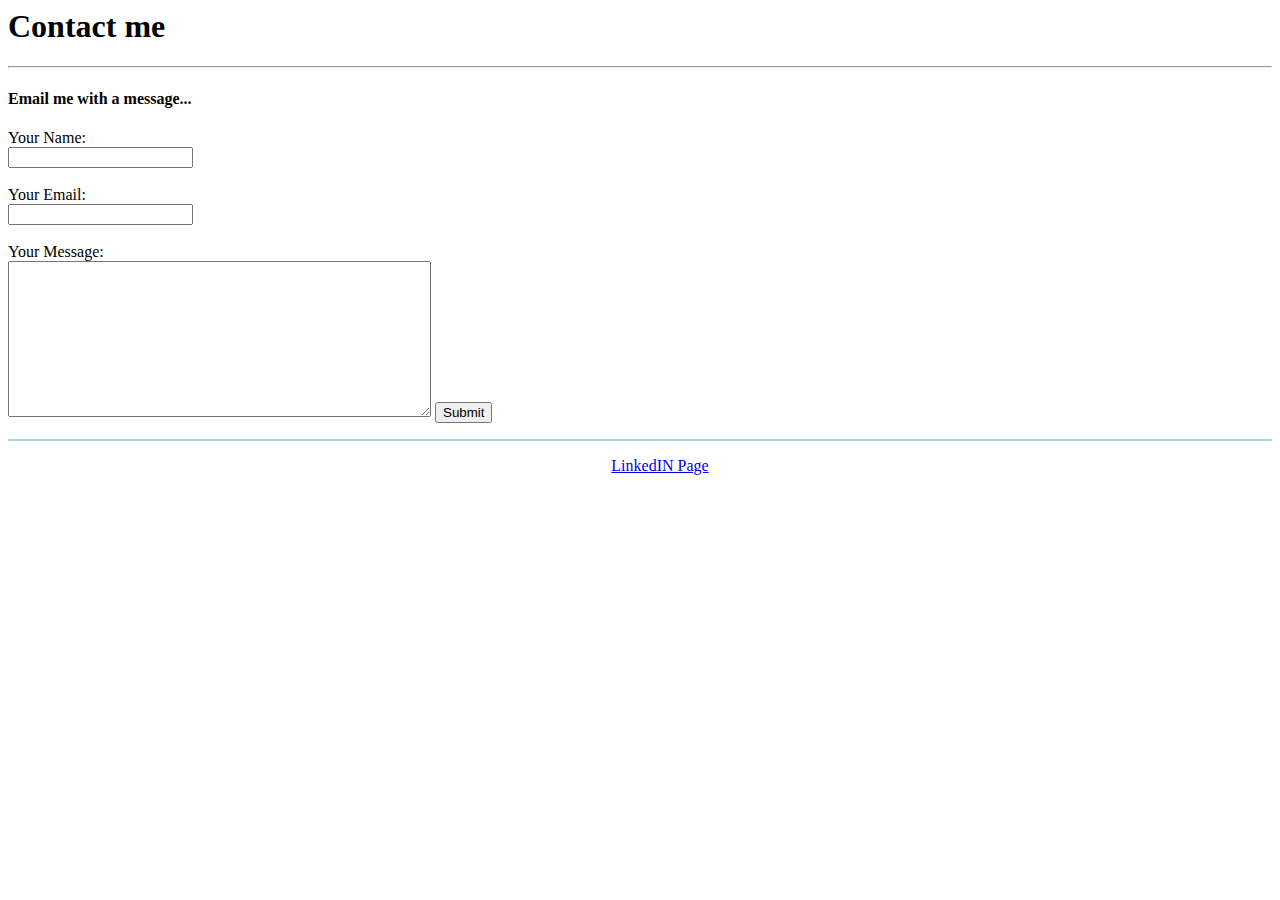
==== Contact.html @ 4c21645d "Add files via upload" ====
<html><!DOCTYPE html>
<html lang="en">
<head>
    <meta charset="UTF-8">
    <meta name="viewport" content="width=device-width, initial-scale=1.0">
    <title>Contact me</title>
    <link rel="stylesheet" href="./css/styles.css">
</head>
<body>   
    <h1>Contact me</h1> 
    <hr>
    <h4>Email me with a message...</h4>
    <form action="mailto:pretsdaya@outlook.com" method="POST" enctype="text/plain">
        <label>Your Name:</label><br>
        <input type="text" name="Name: "><br><br>
        <label>Your Email:</label><br>
        <input type="email"><br><br>
        <label>Your Message:</label><br>
        <textarea name="yourMessage" rows="10" cols="50"></textarea>
        <input type="submit">
    </form>
    <hr color=lightblue>
    <center>         
        <ul>       
            <!-- <a href="mailto:pretsdaya@gmail.com">Email: pretsdaya@gmail.com</a> -->            
            <a href="http://www.linkedin.com/in/PreteshDaya">LinkedIN Page</a>            
        </ul>
    </center>

</body>
</html></html>
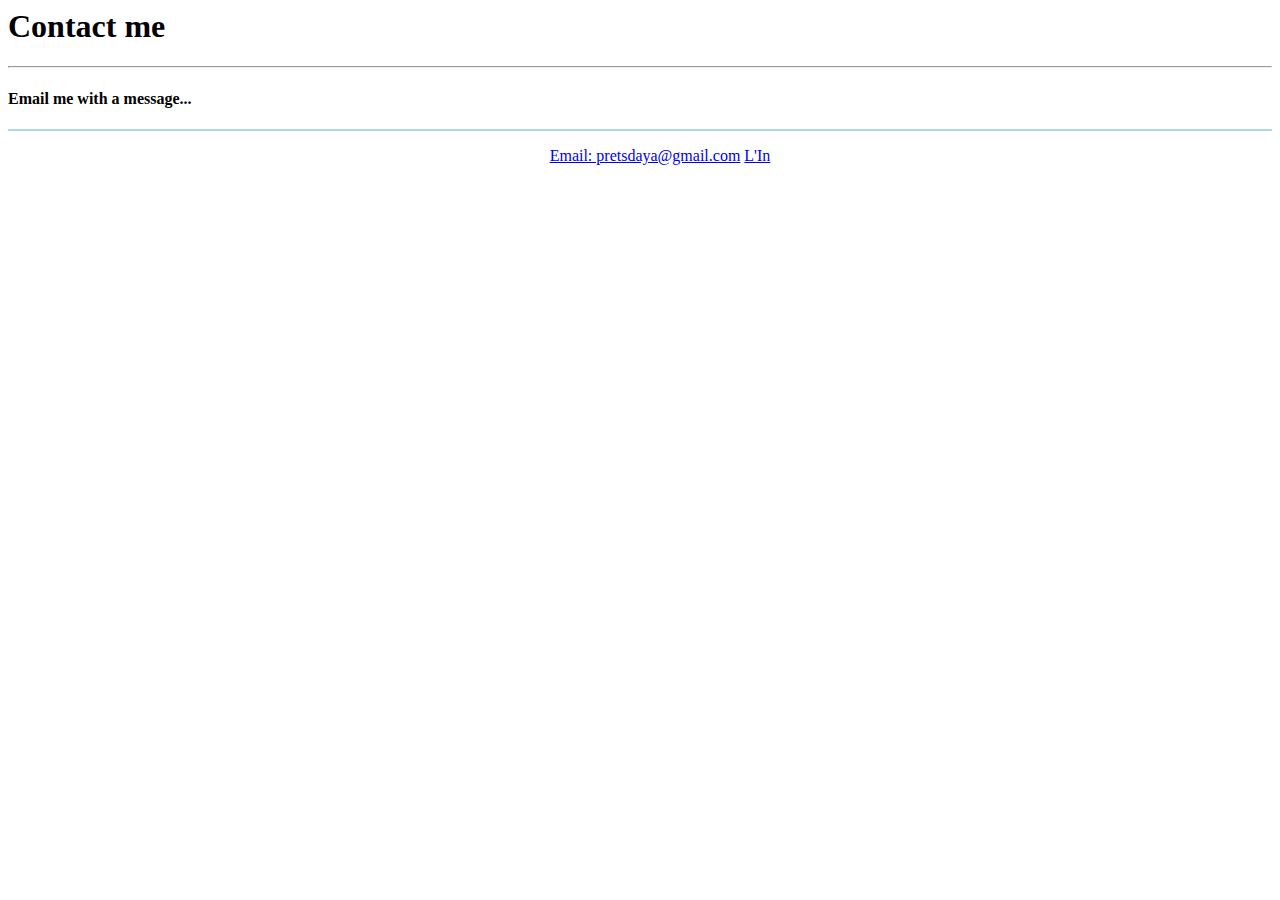
==== commit 7e6fc858: "Update Contact.html" ====
--- a/Contact.html
+++ b/Contact.html
@@ -10,6 +10,7 @@
     <h1>Contact me</h1> 
     <hr>
     <h4>Email me with a message...</h4>
+    <!-- 
     <form action="mailto:pretsdaya@outlook.com" method="POST" enctype="text/plain">
         <label>Your Name:</label><br>
         <input type="text" name="Name: "><br><br>
@@ -19,13 +20,14 @@
         <textarea name="yourMessage" rows="10" cols="50"></textarea>
         <input type="submit">
     </form>
+    -->
     <hr color=lightblue>
     <center>         
         <ul>       
-            <!-- <a href="mailto:pretsdaya@gmail.com">Email: pretsdaya@gmail.com</a> -->            
-            <a href="http://www.linkedin.com/in/PreteshDaya">LinkedIN Page</a>            
+            <a href="mailto:pretsdaya@gmail.com">Email: pretsdaya@gmail.com</a>           
+            <a href="http://www.linkedin.com/in/PreteshDaya">L'In</a>            
         </ul>
     </center>
 
 </body>
-</html></html>+</html></html>
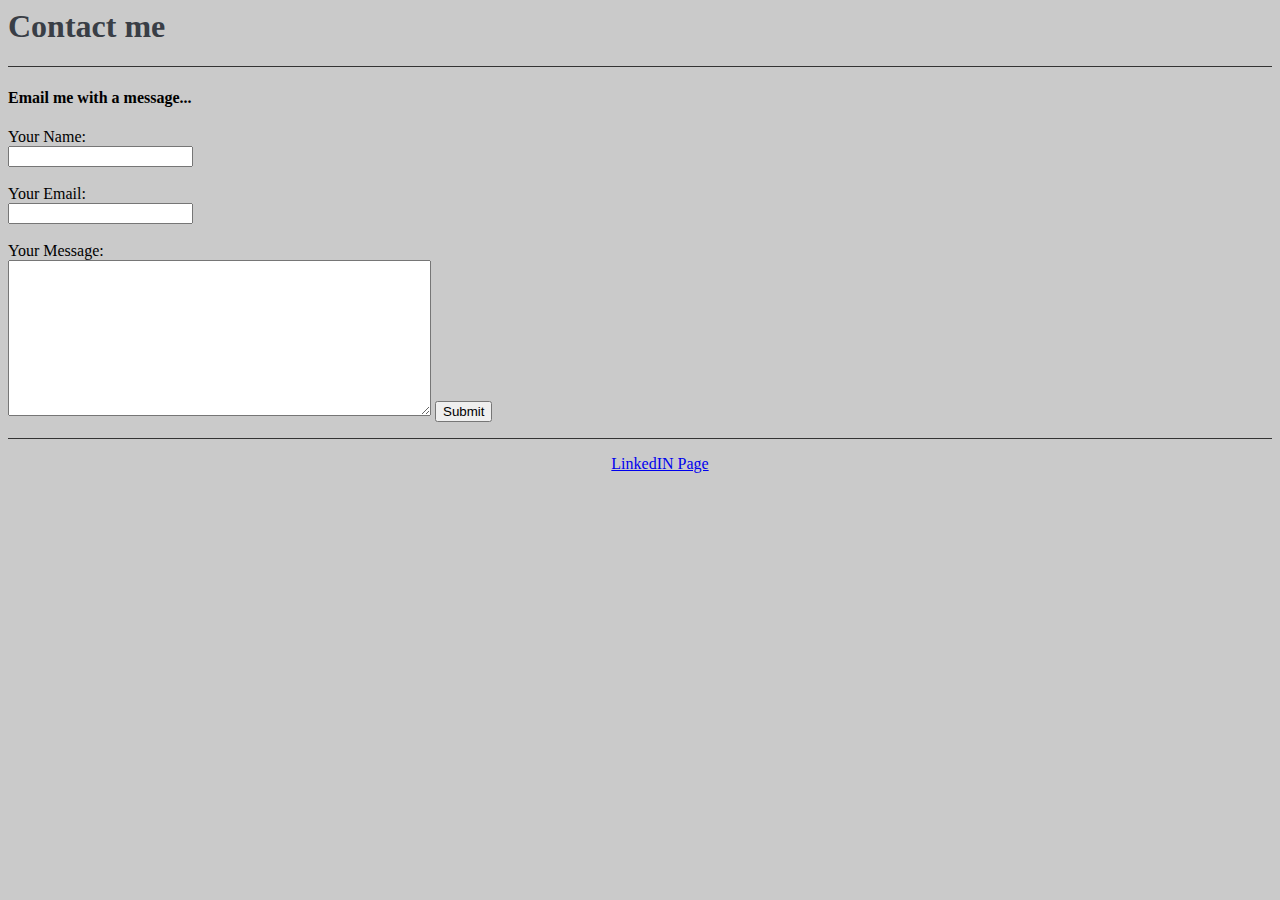
==== commit 6ab2aa55: "Update Contact.html" ====
--- a/Contact.html
+++ b/Contact.html
@@ -10,7 +10,6 @@
     <h1>Contact me</h1> 
     <hr>
     <h4>Email me with a message...</h4>
-    <!-- 
     <form action="mailto:pretsdaya@outlook.com" method="POST" enctype="text/plain">
         <label>Your Name:</label><br>
         <input type="text" name="Name: "><br><br>
@@ -20,12 +19,11 @@
         <textarea name="yourMessage" rows="10" cols="50"></textarea>
         <input type="submit">
     </form>
-    -->
-    <hr color=lightblue>
+    <hr>
     <center>         
         <ul>       
-            <a href="mailto:pretsdaya@gmail.com">Email: pretsdaya@gmail.com</a>           
-            <a href="http://www.linkedin.com/in/PreteshDaya">L'In</a>            
+            <!-- <a href="mailto:pretsdaya@gmail.com">Email: pretsdaya@gmail.com</a> -->            
+            <a href="http://www.linkedin.com/in/PreteshDaya">LinkedIN Page</a>            
         </ul>
     </center>
 
--- a/css/styles.css
+++ b/css/styles.css
@@ -0,0 +1,42 @@
+body {
+    background-color: #cacaca;
+}
+/*
+hr {
+    border-style: none;
+    border-top-style: dotted;
+    border-width: 2px;
+    border-;
+}
+*/
+hr {
+    border: none;
+    border-top: 0.4px double #333;
+    color: #333;
+    text-align: center;
+}
+
+h1 {
+    color: #393e46;
+}
+#topline {
+    border-style: solid;
+    border-width: 0.2px;
+    border-color: rgb(11, 101, 124);
+    height: 0.2px;
+}
+#customline {
+    border-style: solid;
+    border-width: 0.5px;
+    border-color: rgb(11, 101, 124)
+}
+
+a:hover {
+    color: #e46319;
+    background-color: rgb(63, 60, 60);
+    font-size: larger;
+}
+
+.monospace {
+    font-family: Lucida Console, Courier, monospace;
+  }
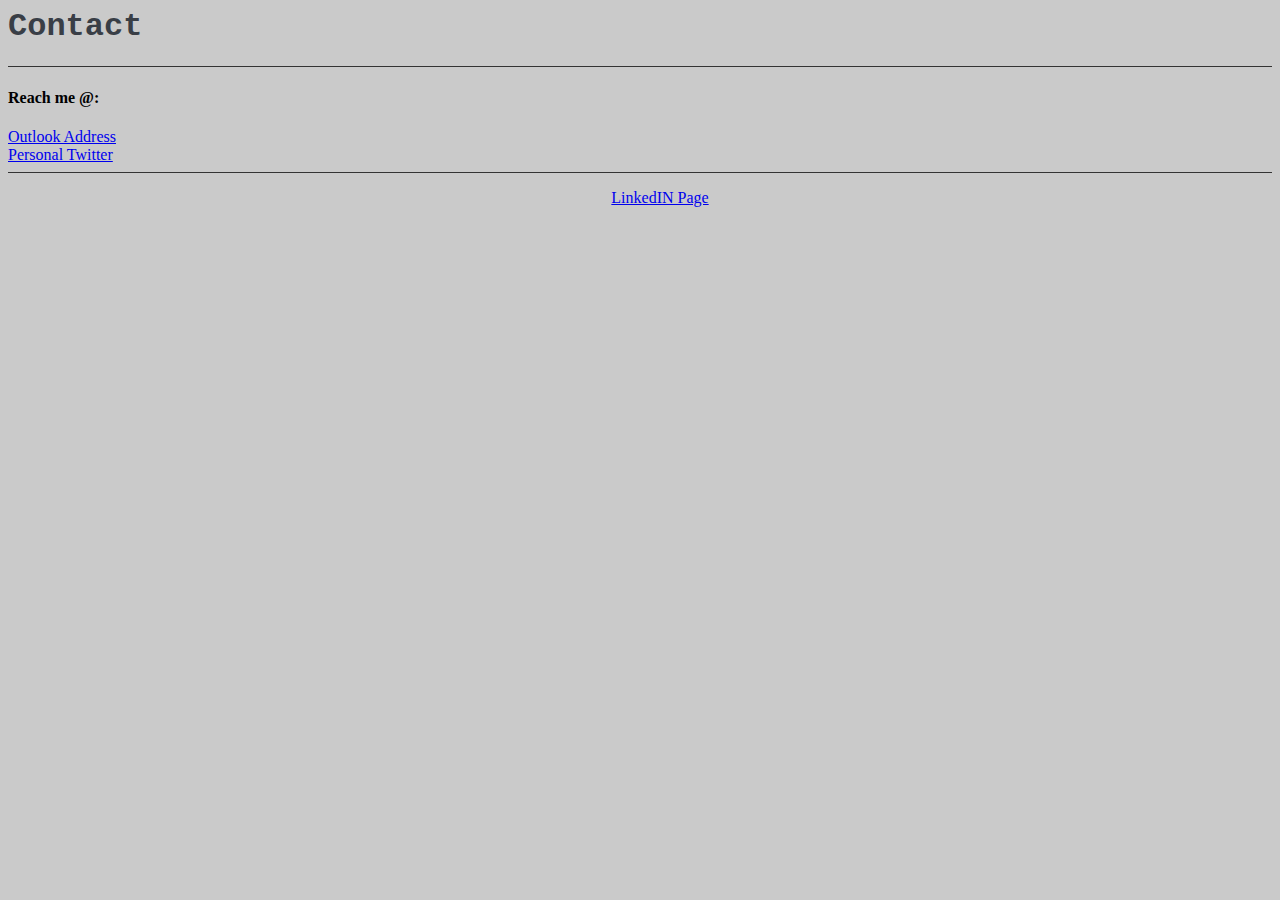
==== commit 94060a0e: "Add files via upload" ====
--- a/Contact.html
+++ b/Contact.html
@@ -7,10 +7,15 @@
     <link rel="stylesheet" href="./css/styles.css">
 </head>
 <body>   
-    <h1>Contact me</h1> 
+    <h1 class=monospace>Contact</h1> 
     <hr>
-    <h4>Email me with a message...</h4>
-    <form action="mailto:pretsdaya@outlook.com" method="POST" enctype="text/plain">
+    <h4>Reach me @:</h4>
+    <a href="mailto:pretsdaya@outlook.com">Outlook Address</a>
+    <br>
+    <a href="https://twitter.com/Pretsdaya">Personal Twitter</a>
+    
+    <br>
+    <!-- <form action="mailto:pretsdaya@outlook.com" method="POST" enctype="text/plain">
         <label>Your Name:</label><br>
         <input type="text" name="Name: "><br><br>
         <label>Your Email:</label><br>
@@ -18,7 +23,7 @@
         <label>Your Message:</label><br>
         <textarea name="yourMessage" rows="10" cols="50"></textarea>
         <input type="submit">
-    </form>
+    </form> -->
     <hr>
     <center>         
         <ul>       
@@ -28,4 +33,4 @@
     </center>
 
 </body>
-</html></html>
+</html></html>--- a/css/styles.css
+++ b/css/styles.css
@@ -1,42 +1,60 @@
-body {
-    background-color: #cacaca;
-}
-/*
-hr {
-    border-style: none;
-    border-top-style: dotted;
-    border-width: 2px;
-    border-;
-}
-*/
-hr {
-    border: none;
-    border-top: 0.4px double #333;
-    color: #333;
-    text-align: center;
-}
-
-h1 {
-    color: #393e46;
-}
-#topline {
-    border-style: solid;
-    border-width: 0.2px;
-    border-color: rgb(11, 101, 124);
-    height: 0.2px;
-}
-#customline {
-    border-style: solid;
-    border-width: 0.5px;
-    border-color: rgb(11, 101, 124)
-}
-
-a:hover {
-    color: #e46319;
-    background-color: rgb(63, 60, 60);
-    font-size: larger;
-}
-
-.monospace {
-    font-family: Lucida Console, Courier, monospace;
-  }
+body {
+    background-color: #cacaca;
+}
+
+p {
+    text-align: justify;
+}
+/*
+hr {
+    border-style: none;
+    border-top-style: dotted;
+    border-width: 2px;
+    border-;
+}
+*/
+hr {
+    border: none;
+    border-top: 0.4px double #333;
+    color: #333;
+    text-align: center;
+}
+
+h1 {
+    color: #393e46;
+}
+#topline {
+    border-style: solid;
+    border-width: 0.2px;
+    border-color: rgb(11, 101, 124);
+    height: 0.2px;
+}
+#customline {
+    border-style: solid;
+    border-width: 0.5px;
+    border-color: rgb(11, 101, 124)
+}
+
+a:hover {
+    color: #e46319;
+    background-color: rgb(63, 60, 60);
+    font-size: larger;
+}
+
+.bio {
+    width: 85vw;
+    /* background-color: palevioletred; */
+    /* display: block; */
+    padding-bottom: 0px;
+    margin-bottom: 0px;
+    margin-bottom: 0px;
+    /* padding-top: 15px; */
+}
+
+.monospace {
+    font-family: Lucida Console, Courier, monospace;
+  }
+
+.checked {
+    color: orange;
+  }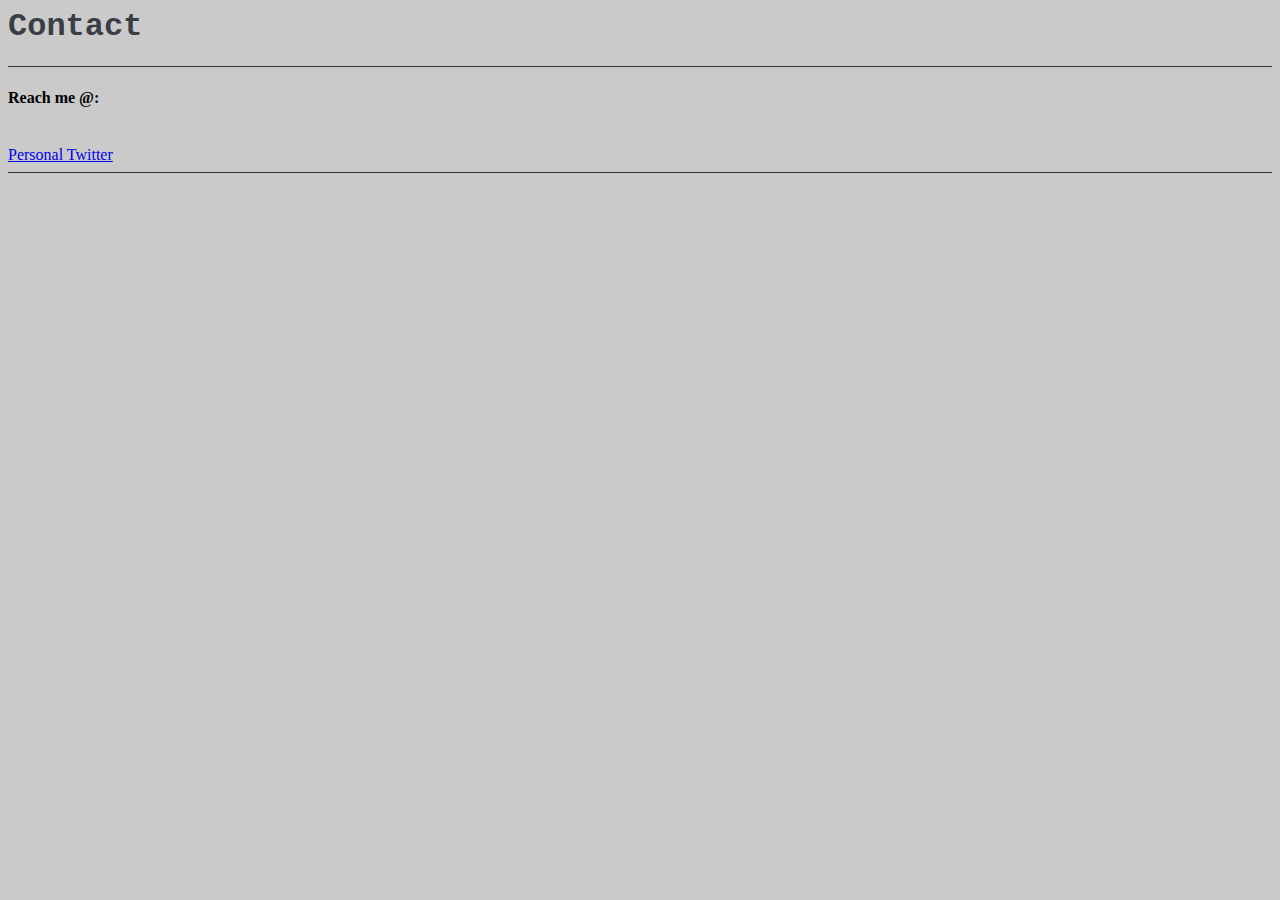
==== commit 0ed4dba0: "Update Contact.html" ====
--- a/Contact.html
+++ b/Contact.html
@@ -10,7 +10,7 @@
     <h1 class=monospace>Contact</h1> 
     <hr>
     <h4>Reach me @:</h4>
-    <a href="mailto:pretsdaya@outlook.com">Outlook Address</a>
+    <!-- <a href="mailto:pretsdaya@outlook.com">Outlook Address</a> -->
     <br>
     <a href="https://twitter.com/Pretsdaya">Personal Twitter</a>
     
@@ -28,9 +28,9 @@
     <center>         
         <ul>       
             <!-- <a href="mailto:pretsdaya@gmail.com">Email: pretsdaya@gmail.com</a> -->            
-            <a href="http://www.linkedin.com/in/PreteshDaya">LinkedIN Page</a>            
+            <!-- <a href="http://www.linkedin.com/in/PreteshDaya">LinkedIN Page</a>  -->         
         </ul>
     </center>
 
 </body>
-</html></html>+</html></html>
